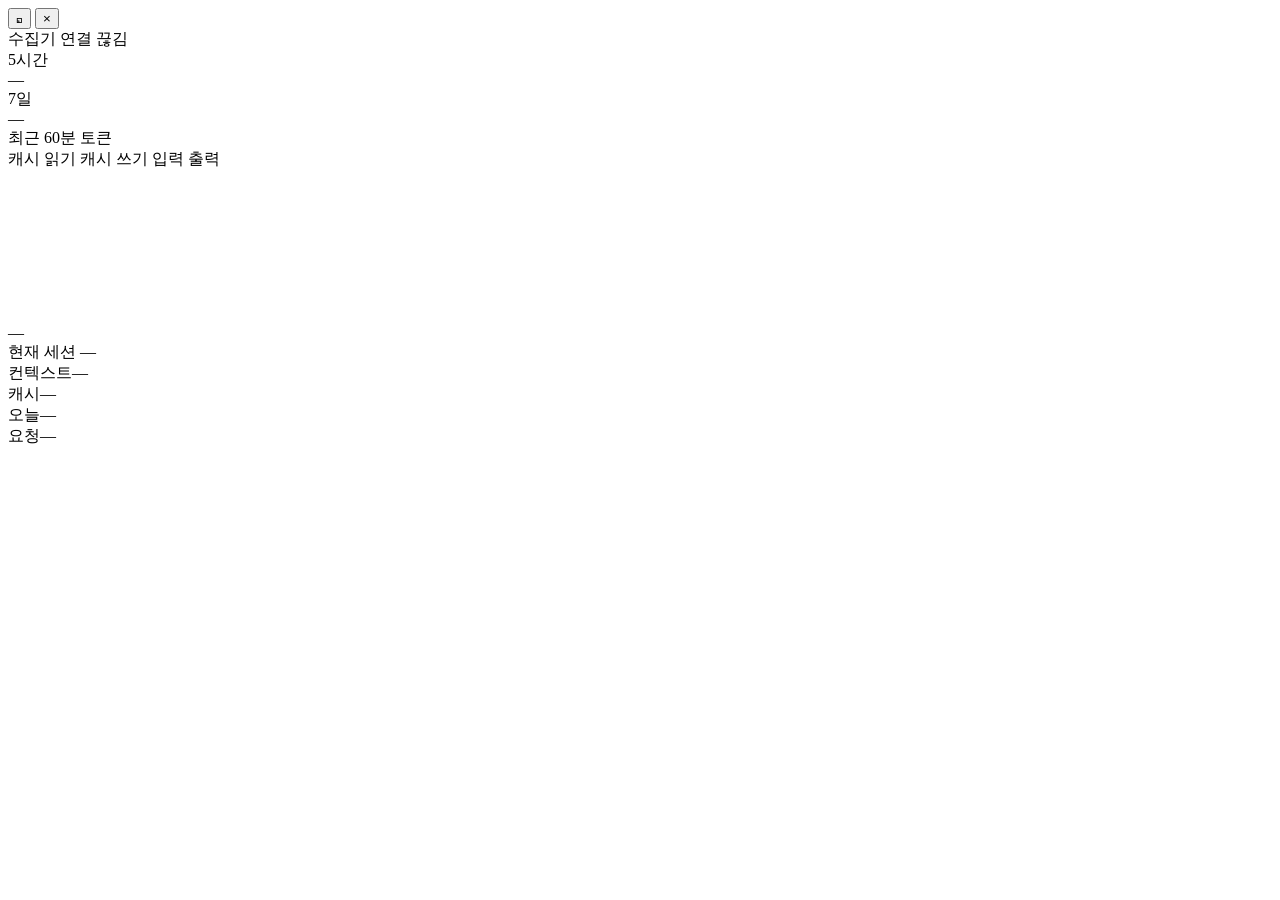
==== usage_monitor/web/widget.html @ f3b56b92 "Claude Code 사용량·한도 대시보드 첫 공개 로컬 수신기(127.0.0.1:4318)가 Claude Code의 OTel 로그, statusline, get_usage hoo" ====
<!doctype html>
<html lang="ko">
<head>
<meta charset="utf-8">
<title>Usage Monitor · Widget</title>
<link rel="stylesheet" href="/web/tokens.css">
<link rel="stylesheet" href="/web/widget.css">
</head>
<!-- 바탕화면 위젯용. 구성은 body의 data-size(s | m | l)로 바꾼다. 주소의 ?size= 로도 정한다.
     요소 id는 index.html과 같고 app.js를 함께 쓴다. 작은 구성에서 안 쓰는 요소는 CSS로 숨긴다 -->
<body class="idle" data-size="m">
<div class="stage" id="stage">

  <div class="controls" id="controls">
    <button id="btn-size" title="구성 바꾸기">◱</button>
    <button id="btn-close" title="닫기">×</button>
  </div>
  <div class="offline"><span class="icon-alert"></span><span id="offline-text">수집기 연결 끊김</span></div>

  <section class="limits">
    <div class="limit" id="lim-5h">
      <div class="limit-head"><span class="label">5시간</span><span class="muted reset"></span></div>
      <div class="limit-body">
        <div class="pct">—</div>
        <div class="eta"><div class="eta-main"></div><div class="eta-sub method"></div><div class="eta-sub obs"></div></div>
      </div>
      <div class="bar"><div></div></div>
    </div>
    <div class="limit" id="lim-7d">
      <div class="limit-head"><span class="label">7일</span><span class="muted reset"></span></div>
      <div class="limit-body">
        <div class="pct">—</div>
        <div class="eta"><div class="eta-main"></div><div class="eta-sub method"></div><div class="eta-sub obs"></div></div>
      </div>
      <div class="bar"><div></div></div>
    </div>
    <div class="hits" id="hits"></div>
  </section>

  <section class="center">
    <div class="burn-view">
      <div class="center-head"><span class="label">최근 60분 토큰</span><span class="muted" id="burn-total"></span></div>
      <div class="keys">
        <span class="key"><i style="background:var(--s-cache-read)"></i>캐시 읽기</span>
        <span class="key"><i style="background:var(--s-cache-creation)"></i>캐시 쓰기</span>
        <span class="key"><i style="background:var(--s-input)"></i>입력</span>
        <span class="key"><i style="background:var(--s-output)"></i>출력</span>
      </div>
      <svg class="chart" id="chart-cache"></svg>
      <svg class="chart" id="chart-io"></svg>
      <div class="axis tnum" id="axis"></div>
    </div>
    <div class="idle-view">
      <div class="idle-last muted" id="idle-last">—</div>
      <span hidden id="idle-r5"></span><span hidden id="idle-r5-at"></span>
      <span hidden id="idle-r7"></span><span hidden id="idle-r7-at"></span>
      <span hidden id="idle-today"></span><span hidden id="idle-today-sub"></span>
    </div>
  </section>

  <section class="side">
    <div class="session">
      <span class="label" id="sess-label">현재 세션</span>
      <span class="model" id="model">—</span>
      <span class="chips" id="chips"></span>
    </div>
    <div class="stats">
      <div class="stat"><span class="label">컨텍스트</span><span class="v" id="ctx">—</span></div>
      <div class="stat"><span class="label">캐시</span><span class="v" id="cache">—</span></div>
      <div class="stat"><span class="label">오늘</span><span class="v" id="cost">—</span></div>
      <div class="stat"><span class="label">요청</span><span class="v" id="reqs">—</span></div>
    </div>
    <div class="muted" id="extra-windows"></div>
    <div class="health" id="health"></div>
  </section>

</div>
<script src="/web/app.js"></script>
<script src="/web/widget.js"></script>
</body>
</html>
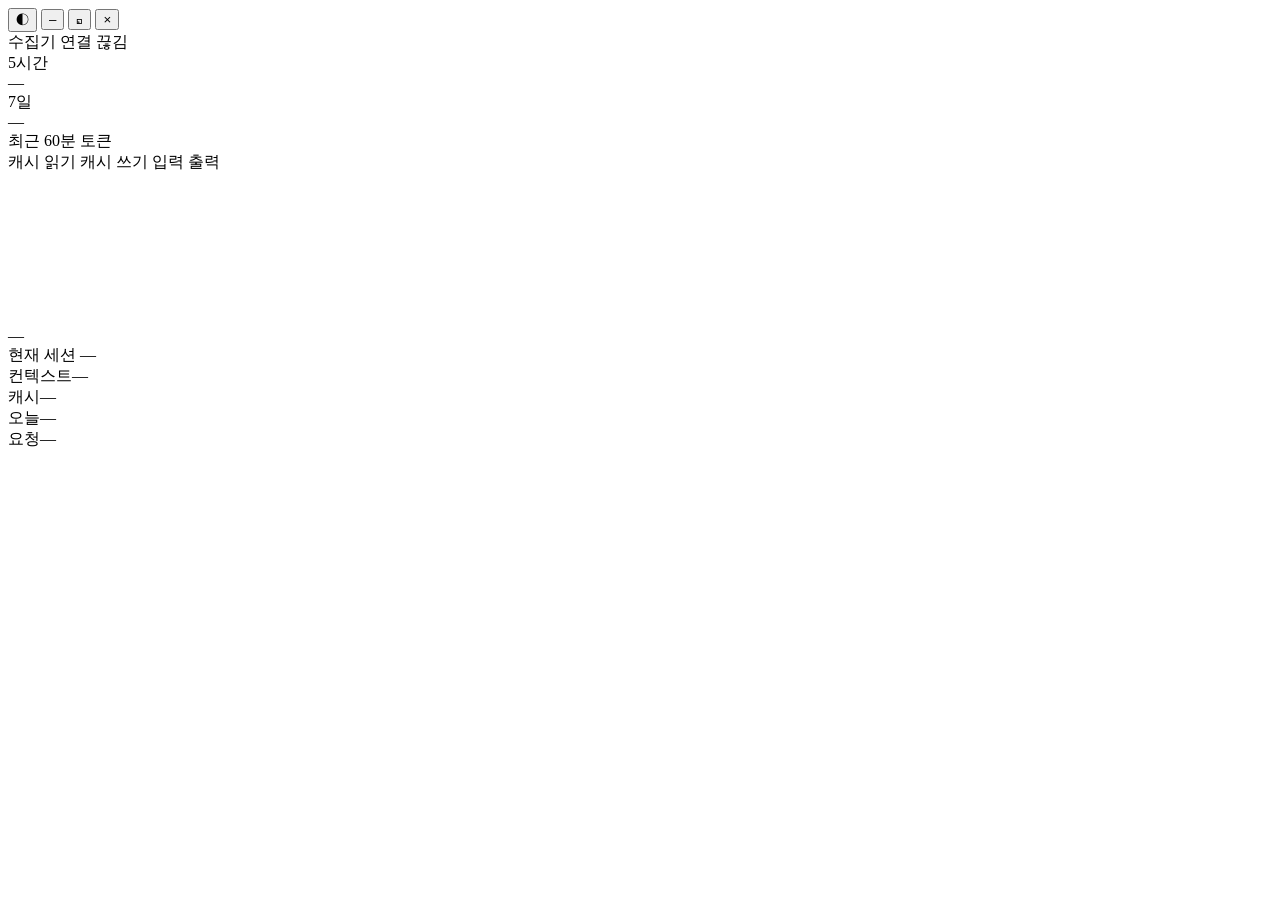
==== commit d6224e01: "위젯에 한 줄로 접기와 투명도 조절을 추가한다 - 접기: mini 구성(200×30, 5시간·7일 %만). – 버튼으로 접고 편다 - 투명도: 100·85·70·55·40% 다섯 " ====
--- a/usage_monitor/web/widget.html
+++ b/usage_monitor/web/widget.html
@@ -6,12 +6,14 @@
 <link rel="stylesheet" href="/web/tokens.css">
 <link rel="stylesheet" href="/web/widget.css">
 </head>
-<!-- 바탕화면 위젯용. 구성은 body의 data-size(s | m | l)로 바꾼다. 주소의 ?size= 로도 정한다.
+<!-- 바탕화면 위젯용. 구성은 body의 data-size(mini | s | m | l)로 바꾼다. 주소의 ?size= 로도 정한다.
      요소 id는 index.html과 같고 app.js를 함께 쓴다. 작은 구성에서 안 쓰는 요소는 CSS로 숨긴다 -->
 <body class="idle" data-size="m">
 <div class="stage" id="stage">
 
   <div class="controls" id="controls">
+    <button id="btn-opacity" title="투명도">◐</button>
+    <button id="btn-mini" title="한 줄로 접기">–</button>
     <button id="btn-size" title="구성 바꾸기">◱</button>
     <button id="btn-close" title="닫기">×</button>
   </div>
